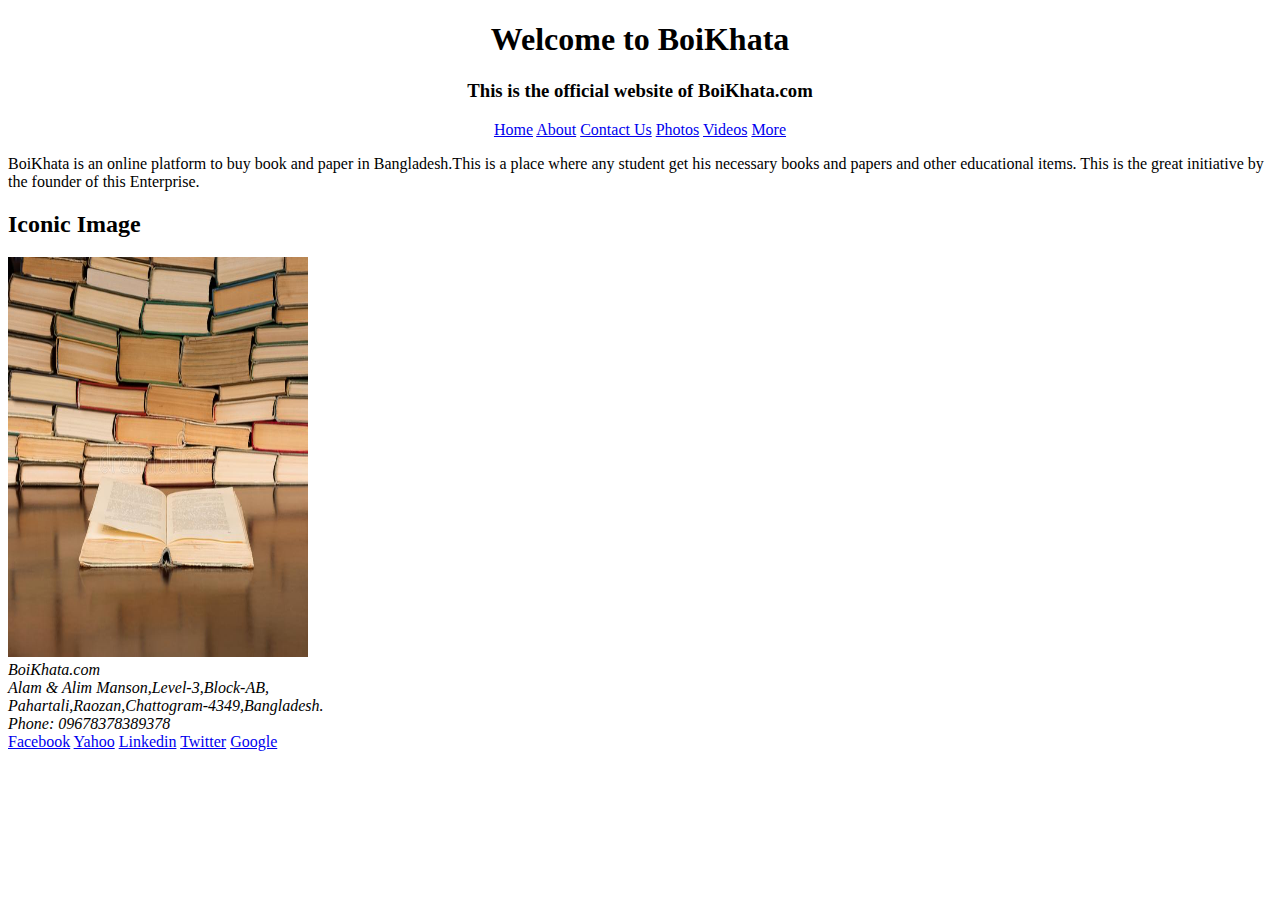
==== about.html @ 11d25cfb "Milestone1 Part1" ====
<!DOCTYPE html>
<html lang="en">
<head>
    <meta charset="UTF-8">
    <meta http-equiv="X-UA-Compatible" content="IE=edge">
    <meta name="viewport" content="width=device-width, initial-scale=1.0">
    <title>Photos</title>
</head>
<body>

    <h1 style="text-align: center;">Welcome to BoiKhata</h1>
    <h3 style="text-align: center;">This is the official website of BoiKhata.com</h3>
   <div >
    <div style="text-align: center;">
   

       <nav>
        <a href="index.html">Home</a>
        <a href="about.html">About</a>
        <a href="contact.html">Contact Us</a>

        <a href="photos.html">Photos</a>
        <a href="videos.html">Videos</a>
        <a href="more.html">More</a>
       </nav>
       
    </div>
    <div>

        <div>
            <p>BoiKhata is an online platform to buy book and paper in Bangladesh.This is a place where any student get his necessary books and papers and other educational items. This is the great initiative by the founder of this Enterprise. </p>
        </div>
    
        <div>
            <h2>Iconic Image</h2>
        </div>
        <div>
            <img src="/images/Book Stack.jpg" alt="" height="400px" width="300px">
        </div>
    
        <div>
            <address>
                BoiKhata.com <br>
                Alam & Alim Manson,Level-3,Block-AB, <br>
                Pahartali,Raozan,Chattogram-4349,Bangladesh. <br>
                Phone: 09678378389378
            </address>
        </div>

        <footer>
            <a href="https://www.facebook.com/">Facebook</a>
            <a href="https://www.yahoo.com/">Yahoo</a>
            <a href="https://www.linkedin.com/">Linkedin</a>
            <a href="https://www.twitter.com/">Twitter</a>
            <a href="https://www.google.com/">Google</a>
          </footer>
    </div>
</body>
</html>
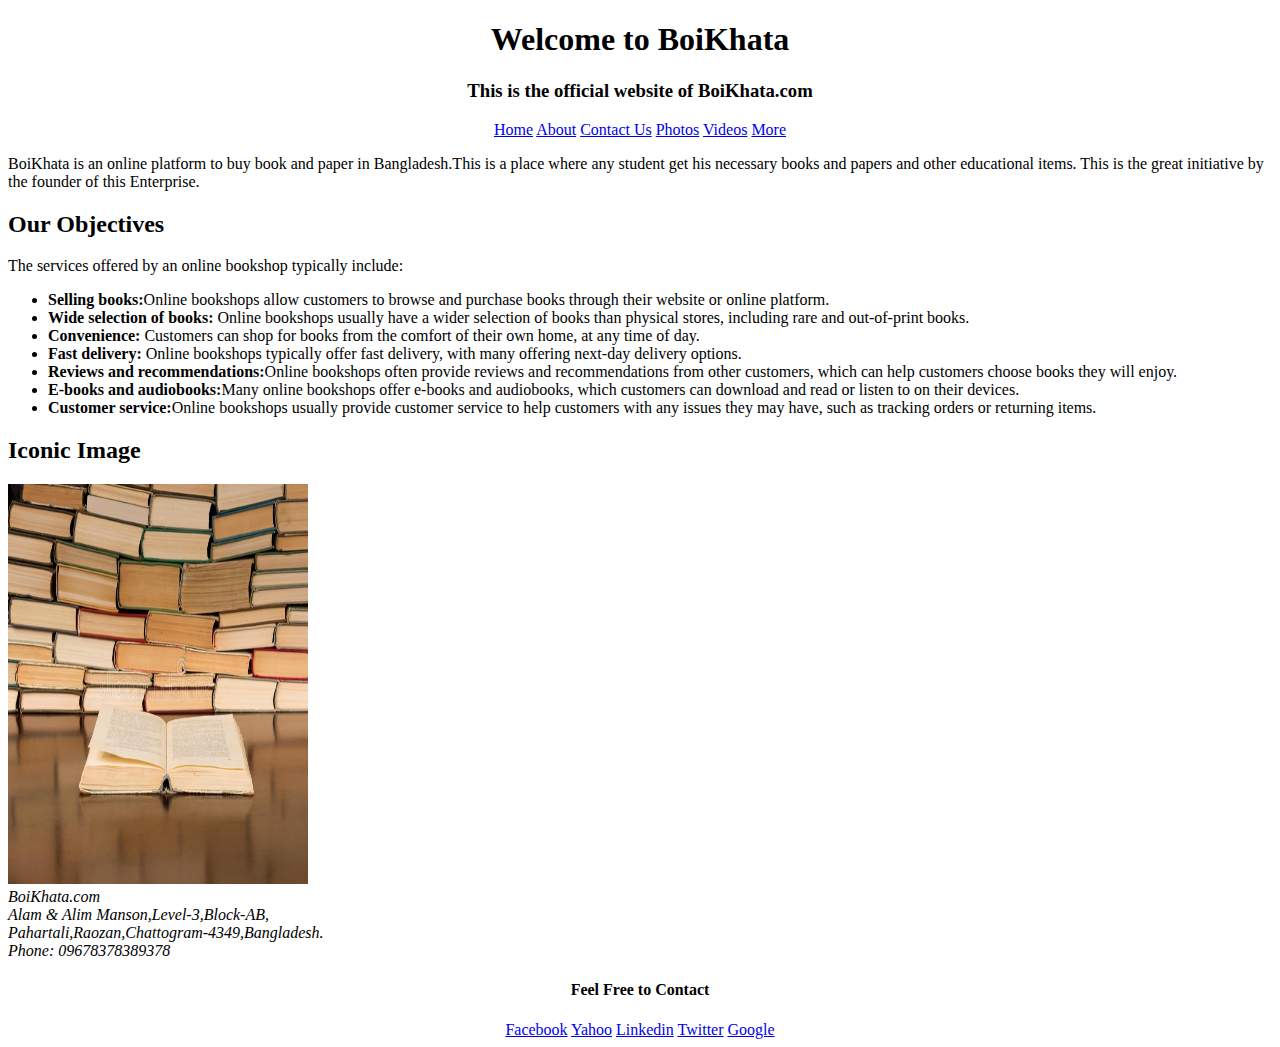
==== commit ba84fe02: "First Part" ====
--- a/about.html
+++ b/about.html
@@ -11,49 +11,69 @@
     <h1 style="text-align: center;">Welcome to BoiKhata</h1>
     <h3 style="text-align: center;">This is the official website of BoiKhata.com</h3>
    <div >
-    <div style="text-align: center;">
-   
+        <div style="text-align: center;">
+    
 
-       <nav>
-        <a href="index.html">Home</a>
-        <a href="about.html">About</a>
-        <a href="contact.html">Contact Us</a>
+        <nav>
+            <a href="index.html">Home</a>
+            <a href="about.html">About</a>
+            <a href="contact.html">Contact Us</a>
 
-        <a href="photos.html">Photos</a>
-        <a href="videos.html">Videos</a>
-        <a href="more.html">More</a>
-       </nav>
-       
-    </div>
-    <div>
-
-        <div>
-            <p>BoiKhata is an online platform to buy book and paper in Bangladesh.This is a place where any student get his necessary books and papers and other educational items. This is the great initiative by the founder of this Enterprise. </p>
-        </div>
-    
-        <div>
-            <h2>Iconic Image</h2>
+            <a href="photos.html">Photos</a>
+            <a href="videos.html">Videos</a>
+            <a href="more.html">More</a>
+        </nav>
+        
         </div>
         <div>
-            <img src="/images/Book Stack.jpg" alt="" height="400px" width="300px">
-        </div>
-    
-        <div>
-            <address>
-                BoiKhata.com <br>
-                Alam & Alim Manson,Level-3,Block-AB, <br>
-                Pahartali,Raozan,Chattogram-4349,Bangladesh. <br>
-                Phone: 09678378389378
-            </address>
-        </div>
 
-        <footer>
-            <a href="https://www.facebook.com/">Facebook</a>
-            <a href="https://www.yahoo.com/">Yahoo</a>
-            <a href="https://www.linkedin.com/">Linkedin</a>
-            <a href="https://www.twitter.com/">Twitter</a>
-            <a href="https://www.google.com/">Google</a>
-          </footer>
+            <div>
+                <p>BoiKhata is an online platform to buy book and paper in Bangladesh.This is a place where any student get his necessary books and papers and other educational items. This is the great initiative by the founder of this Enterprise. </p>
+            </div>
+
+            <div>
+                <h2>Our Objectives</h2>
+
+                <p>
+                    The services offered by an online bookshop typically include:
+                    <ul>
+                        <li><b>Selling books:</b>Online bookshops allow customers to browse and purchase books through their website or online platform.</li>
+                        <li><b>Wide selection of books: </b>Online bookshops usually have a wider selection of books than physical stores, including rare and out-of-print books.</li>
+                        <li><b>Convenience: </b>Customers can shop for books from the comfort of their own home, at any time of day.</li>
+                        <li><b>Fast delivery: </b>Online bookshops typically offer fast delivery, with many offering next-day delivery options.</li>
+                        <li><b>Reviews and recommendations:</b>Online bookshops often provide reviews and recommendations from other customers, which can help customers choose books they will enjoy.</li>
+                        <li><b>E-books and audiobooks:</b>Many online bookshops offer e-books and audiobooks, which customers can download and read or listen to on their devices.</li>
+                        <li><b>Customer service:</b>Online bookshops usually provide customer service to help customers with any issues they may have, such as tracking orders or returning items.</li>
+
+
+                    </ul>
+                </p>
+            </div>
+        
+            <div>
+                <h2>Iconic Image</h2>
+            </div>
+            <div>
+                <img src="/images/Book Stack.jpg" alt="" height="400px" width="300px">
+            </div>
+        
+            <div>
+                <address>
+                    BoiKhata.com <br>
+                    Alam & Alim Manson,Level-3,Block-AB, <br>
+                    Pahartali,Raozan,Chattogram-4349,Bangladesh. <br>
+                    Phone: 09678378389378
+                </address>
+            </div>
+
+            <footer style="text-align: center;">
+                <h4>Feel Free to Contact</h4>
+                <a href="https://www.facebook.com/">Facebook</a>
+                <a href="https://www.yahoo.com/">Yahoo</a>
+                <a href="https://www.linkedin.com/">Linkedin</a>
+                <a href="https://www.twitter.com/">Twitter</a>
+                <a href="https://www.google.com/">Google</a>
+              </footer>
     </div>
 </body>
 </html>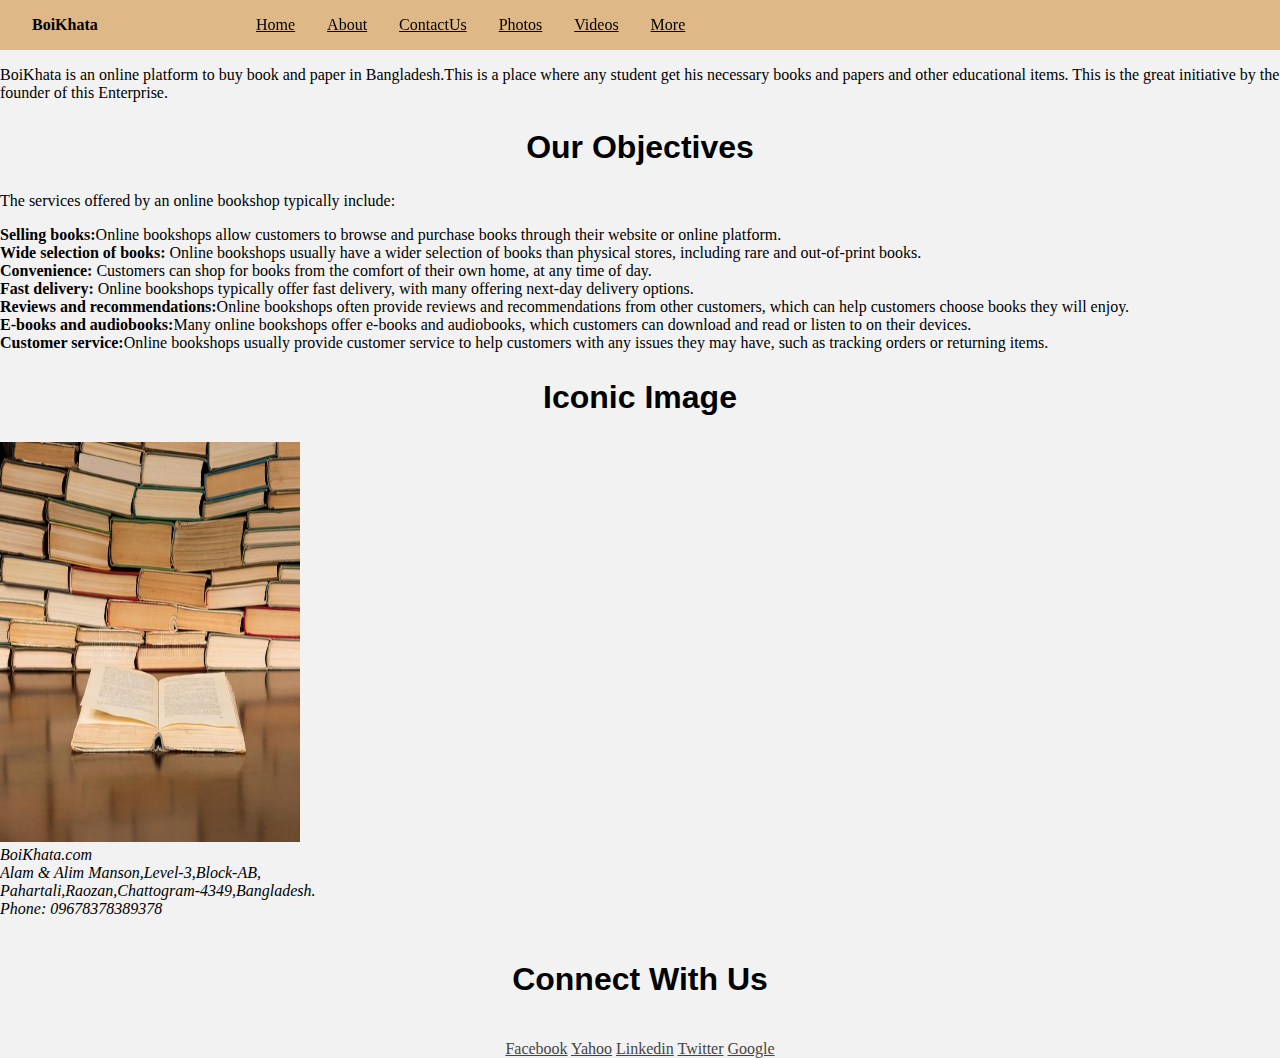
==== commit 4244d236: "Final" ====
--- a/about.html
+++ b/about.html
@@ -5,26 +5,29 @@
     <meta http-equiv="X-UA-Compatible" content="IE=edge">
     <meta name="viewport" content="width=device-width, initial-scale=1.0">
     <title>Photos</title>
+    <link rel="stylesheet" href="/CSS/style.css">
 </head>
 <body>
 
-    <h1 style="text-align: center;">Welcome to BoiKhata</h1>
-    <h3 style="text-align: center;">This is the official website of BoiKhata.com</h3>
-   <div >
-        <div style="text-align: center;">
-    
-
-        <nav>
-            <a href="index.html">Home</a>
-            <a href="about.html">About</a>
-            <a href="contact.html">Contact Us</a>
-
-            <a href="photos.html">Photos</a>
-            <a href="videos.html">Videos</a>
-            <a href="more.html">More</a>
-        </nav>
+    <div class="navbar">
+   
+        <div class="container">
+            <div class="navi">
+                <a class="logo" href="index.html">BoiKhata</a>
+                <nav>
+                    <ul class="main-nav">
+                        <li class="current"> <a href="index.html">Home</a></li>
+                        <li> <a href="about.html">About</a></li>
+                        <li> <a href="contact.html">ContactUs</a></li>
+                        <li> <a href="photos.html">Photos</a></li>
+                        <li> <a href="videos.html">Videos</a></li>
+                        <li> <a href="more.html">More</a></li>
+                    </ul>
+                </nav>
+            </div>
+        </div>
         
-        </div>
+     </div>
         <div>
 
             <div>
@@ -66,13 +69,15 @@
                 </address>
             </div>
 
-            <footer style="text-align: center;">
-                <h4>Feel Free to Contact</h4>
+            <footer class="foot">
+                <h4>Connect With Us</h4>
+                <div class="connection">
                 <a href="https://www.facebook.com/">Facebook</a>
                 <a href="https://www.yahoo.com/">Yahoo</a>
                 <a href="https://www.linkedin.com/">Linkedin</a>
                 <a href="https://www.twitter.com/">Twitter</a>
                 <a href="https://www.google.com/">Google</a>
+                </div>
               </footer>
     </div>
 </body>
--- a/CSS/style.css
+++ b/CSS/style.css
@@ -0,0 +1,219 @@
+/* .bg{
+    background-color: blueviolet;
+    text-align: center;
+    padding: 15px;
+    text-emphasis-color: ;
+} */
+
+:root{
+    --primary-color:#007Af3
+}
+body{
+    background:#F2F2F2;
+    margin: 0px;
+    font-family: 'Times New Roman', Times, serif;
+}
+
+.navbar {
+    background: burlywood;
+    position: sticky;
+    padding: 1em;
+    top:0;
+  
+}
+.navbar ul{
+    display: flex;
+   /* place-content: space-between; */
+   
+   width: 40%;
+  
+} 
+.navi{
+    position: sticky;
+}
+
+.navbar a{
+    color: black;
+    font-size: 1em;
+    padding: .1em 1em;
+}
+.main-nav ul a{
+    color: black;
+    font-weight: bold;
+}
+
+
+.logo{
+     text-decoration: none;
+    color: black;
+    font-weight: bold;
+    font-size: 1.2em;
+    position: sticky;
+}
+
+nav{
+    /* display: none; */
+    position:fixed; 
+    width: 80%;
+    z-index: 999;
+    right: 0;
+    top:0;
+    height: 100vh;
+    padding: 1em;
+}
+
+
+.container{
+    display: flex;
+    place-content: space-between;
+
+}
+
+a{
+    color: #444444;
+}
+
+ul{
+    list-style-type: none ;
+    margin: 0;
+    padding: 0;
+}
+
+section{
+    padding: 5em 2em;
+}
+
+.subhead{
+    text-align: center;
+}
+
+.heading{
+    text-align: center;
+    font-weight: bold;
+    padding: 0;
+    margin: 0;
+    
+}
+
+.content
+{
+    background-color: darkslateblue;
+    color: white;
+}
+
+h1,h2,h3,h4,h5,h6{
+    font-family: 'Trebuchet MS', 'Lucida Sans Unicode', 'Lucida Grande', 'Lucida Sans', Arial, sans-serif;
+    text-align: center;
+    font-size: 2em;
+}
+
+.book-messages{
+    display: flex;
+    font-size: 1.2em;
+}
+
+.img{
+    border-radius: 3em;
+    width: 800px;
+    height:400px ;
+    border: 1px solid rebeccapurple;
+}
+.left-col{
+    font-family:system-ui, -apple-system, BlinkMacSystemFont, 'Segoe UI', Roboto, Oxygen, Ubuntu, Cantarell, 'Open Sans', 'Helvetica Neue', sans-serif;
+    padding: 0 2em 0 0;
+    
+    
+}
+
+.right-col{
+
+    padding-left: 2em;
+    justify-content: center;
+}
+
+.book-messages{
+    background-color: lightgrey;
+}
+
+.olist
+{
+    font-size: 1.1em;
+    margin-bottom: 1em;
+    margin-left: 2em;
+    position: relative;
+}
+
+.review{
+    background-color: var(--primary-color);
+    color: white;
+}
+.container.review.ul.li{
+    text-align: center;
+    background:#006bd6;
+    padding: 2em 1em;
+    width: 80%;
+    margin: 0 auto 5em auto;
+    border-radius: 1em;
+}
+.container.review.ul.li.img{
+    width: 5em;
+    height: 5em;
+}
+.litem{
+    text-align: center;
+    background:#006bd6;
+    padding: 2em 1em;
+    width: 80%;
+    margin: 0 auto 5em auto;
+    border-radius: 1em;
+}
+
+.item-img
+{
+    width: 5em;
+    height: 5em;
+    border: 5px solid =#a1bcd7;
+    border-radius: 50%;
+    margin-top: -1.3em;
+}
+
+label{
+    display: block;
+    font-size: 1.2em;
+    margin-bottom: 0.5em;
+}
+input,textarea{
+    width: 60%;
+    padding: 0.8em;
+    margin-bottom: 1em;
+    border-radius: 0.8em;
+    box-sizing: border-box;
+    font-family: 'Segoe UI', Tahoma, Geneva, Verdana, sans-serif;
+}
+
+.contact-fix{
+   
+}
+
+.submit-message{
+    border-radius: 2em;
+    background-color: var(--primary-color);
+    font-size: 0.9em;
+    font-weight: bold;
+    color: white;
+    width: 40%;
+    
+    display: inline-block;
+    padding: 0.7em;
+    cursor: pointer;
+}
+
+.foot
+{
+    text-align: center;
+}
+
+.connection{
+    place-content: space-between;
+   
+}